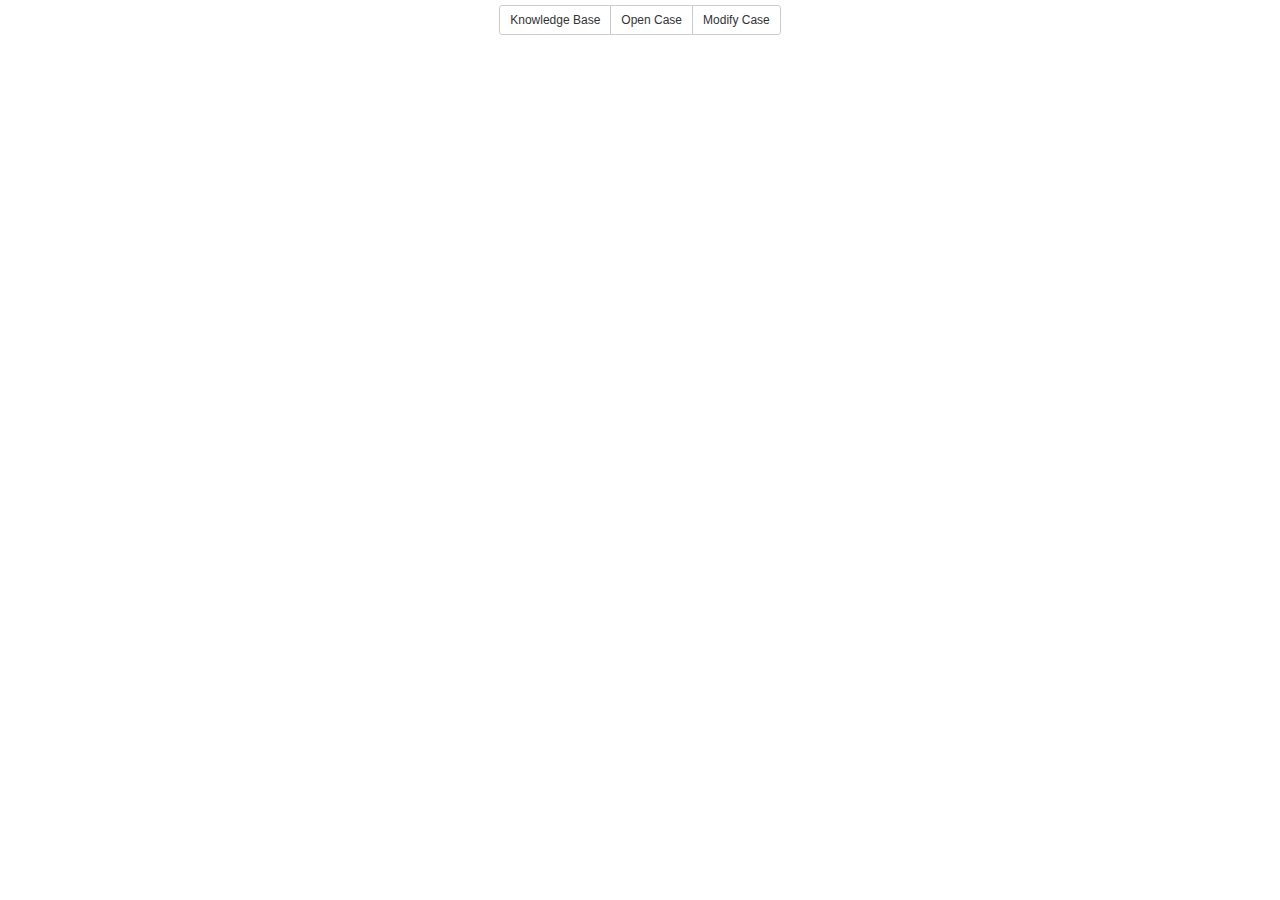
==== webapp/src/main/webapp/csp/customer.html @ 434dae87 "workaround: manually add chosen.js" ====
<!DOCTYPE html PUBLIC "-//W3C//DTD HTML 4.01 Transitional//EN" "http://www.w3.org/TR/html4/loose.dtd">
<html>
<head>
    <meta http-equiv="Content-Type" content="text/html; charset=US-ASCII">
    <title>Red Hat Access: Support</title>

    <link rel="stylesheet" href="css/custom_support.css" />
    <link rel="stylesheet" href="css/redhat_access_angular_ui.css" />
    <link rel="stylesheet" href="css/bootstrap.min.css" />
    <style type="text/css">
        .eap-tabs {margin-top:5px;}
    </style>
</head>
<body>

<script src="js/jquery.min.js"></script>
<script src="js/angular.min.js"></script>
<script src="js/redhat_access_angular_ui-deps.js"></script>
<script src="js/chosen.js"></script>
<script src="js/redhat_access_angular_ui.js"></script>
<script src="js/custom-cases.js"></script>

<div ng-app="RedhatAccess.customCaseView">
    <div class="eap-tabs text-center">
        <div class="btn-group" ng-controller="customCase"
             data-ng-init="init()">
            <button type="button" class="btn btn-sm btn-default"
                               ng-click="openSearchClick()" ng-model="selected"
                               btn-radio="'search'">Knowledge Base</button>
            <button type="button" class="btn btn-sm btn-default"
                    ng-click="openCaseClick()" ng-model="selected"
                    btn-radio="'open-case'">Open Case</button>
            <button type="button" class="btn btn-sm btn-default"
                    ng-click="modifyCaseClick()" ng-model="selected"
                    btn-radio="'modify-case'">Modify Case</button>
        </div>
    </div>

    <div id="rha-content" ui-view></div>
</div>
<script>
    var fetchVersionString = {
        dataType : 'json',
        contentType : 'application/json',
        url : "configuration",
        type : "GET",
        method : "GET",
        success : function(response) {
            strata.setRedhatClientID(response.userAgent);
        }
    };
    $.ajax(fetchVersionString);
</script>
</body>
</html>
---- webapp/src/main/webapp/csp/css/custom_support.css ----
.description-box{
	height: 175px !important;
}
---- webapp/src/main/webapp/csp/css/redhat_access_angular_ui.css ----
div[data-angular-treeview]{-moz-user-select:-moz-none;-khtml-user-select:none;-webkit-user-select:none;-ms-user-select:none;user-select:none;font-family:Tahoma;font-size:13px;color:#555;text-decoration:none}div[data-tree-model] ul{margin:0;padding:0;list-style:none;border:0;overflow:hidden}div[data-tree-model] li{position:relative;padding:0 0 0 20px;line-height:20px}div[data-tree-model] li .expanded{padding:1px 10px;background-image:url(../img/folder.png);background-repeat:no-repeat}div[data-tree-model] li .collapsed{padding:1px 10px;background-image:url(../img/folder-closed.png);background-repeat:no-repeat}div[data-tree-model] li .normal{padding:1px 10px;background-image:url(../img/file.png);background-repeat:no-repeat}div[data-tree-model] li i,div[data-tree-model] li span{cursor:pointer}div[data-tree-model] li .selected{background-color:#adf;font-weight:700;padding:1px 5px}.ng-table th{text-align:center;-webkit-touch-callout:none;-webkit-user-select:none;-khtml-user-select:none;-moz-user-select:none;-ms-user-select:none;user-select:none}.ng-table th.sortable{cursor:pointer}.ng-table th.sortable div{padding-right:18px;position:relative}.ng-table th.sortable div:after,.ng-table th.sortable div:before{content:"";border-width:0 4px 4px;border-style:solid;border-color:#000 transparent;visibility:visible;right:8px;top:50%;position:absolute;opacity:.3;margin-top:-4px}.ng-table th.sortable div:before{margin-top:2px;border-bottom:0;border-left:4px solid transparent;border-right:4px solid transparent;border-top:4px solid #000}.ng-table th.sortable div:hover:after,.ng-table th.sortable div:hover:before{opacity:1;visibility:visible}.ng-table th.sortable.sort-asc,.ng-table th.sortable.sort-desc{background-color:rgba(141,192,219,.25);text-shadow:0 1px 1px rgba(255,255,255,.75)}.ng-table th.sortable.sort-asc div:after,.ng-table th.sortable.sort-desc div:after{margin-top:-2px}.ng-table th.sortable.sort-asc div:before,.ng-table th.sortable.sort-desc div:before{visibility:hidden}.ng-table th.sortable.sort-asc div:after,.ng-table th.sortable.sort-asc div:hover:after{visibility:visible;filter:alpha(opacity=60);-khtml-opacity:.6;-moz-opacity:.6;opacity:.6}.ng-table th.sortable.sort-desc div:after{border-bottom:0;border-left:4px solid transparent;border-right:4px solid transparent;border-top:4px solid #000;visibility:visible;-webkit-box-shadow:none;-moz-box-shadow:none;box-shadow:none;filter:alpha(opacity=60);-khtml-opacity:.6;-moz-opacity:.6;opacity:.6}.ng-table th.filter .input-filter{margin:0;display:block;width:100%;min-height:30px;-webkit-box-sizing:border-box;-moz-box-sizing:border-box;box-sizing:border-box}.ng-table+.pagination{margin-top:0}@media only screen and (max-width:800px){.ng-table-responsive{border-bottom:1px solid #999}.ng-table-responsive tr{border-top:1px solid #999;border-left:1px solid #999;border-right:1px solid #999}.ng-table-responsive td:before{position:absolute;padding:8px;left:0;top:0;width:50%;white-space:nowrap;text-align:left;font-weight:700}.ng-table-responsive thead tr th{text-align:left}.ng-table-responsive thead tr.ng-table-filters th{padding:0}.ng-table-responsive thead tr.ng-table-filters th form>div{padding:8px}.ng-table-responsive td{border:0;border-bottom:1px solid #eee;position:relative;padding-left:50%;white-space:normal;text-align:left}.ng-table-responsive td:before{content:attr(data-title-text)}.ng-table-responsive,.ng-table-responsive tbody,.ng-table-responsive td,.ng-table-responsive th,.ng-table-responsive thead,.ng-table-responsive tr{display:block}}li.rha-treeselector-node{list-style-type:none}.rha-treeselector-node .icon{display:block;float:left;width:16px;height:16px}.rha-treeselector-node .expanded{background-image:url(../img/expanded.png)}.rha-treeselector-node .collapsed{background-image:url(../img/collapsed.png)}.rha-treeselector-node .label{color:#000;font-size:100%;font-weight:400;padding-left:2px}input[type=checkbox]{margin:4px 4px 0}#rha-login-modal-body{padding:0 30px;max-height:auto}.rha-login-modal div.modal-dialog{width:300px;padding:5px}.rha-login-modal .modal-header{padding:5px}.rha-login-modal .form-group{margin-bottom:5px}.form-horizontal .control-label{padding-top:1px}#rha-login-modal-buttons{margin-bottom:10px}.rha-search-spinner{padding:1px;background-image:url(../img/spinner.gif);background-repeat:no-repeat;display:inline-block;width:32px;height:32px;margin-bottom:5px}th{font-weight:400;color:#777}.details-table>tbody>tr>td,.details-table>tbody>tr>th{padding:8px 0;border-top:0}.section-header{padding:0;border-bottom:solid 1px;border-color:grey}.bold,.comment-creator{font-weight:700}.create-field{padding-bottom:8px}.bottom-border{margin-bottom:14px;padding-bottom:7px;border-bottom:1px solid #ccc}.create-case-section{padding:10px 0}.col-no-padding{padding-left:0;padding-right:0}.details-table-header{width:40%}.side-padding{padding-left:15px;padding-right:15px}.select-feedback{left:-34px!important;top:0!important}div#redhat-access-case .has-feedback .form-control-feedback{right:10px;top:0}div#redhat-access-case .form-group{margin-bottom:0}div#redhat-access-case .table>tbody>tr>th{vertical-align:middle}div#redhat-access-case .glyphicon-asterisk{color:#428bca}div#redhat-access-case a{cursor:pointer}div#redhat-access-case div .panel-body{overflow:auto!important}.rha-hidden{display:none}.container-offset{padding:0 15px}div#rha-case-details .table{margin-bottom:0}div.server-attach-header{font-weight:700;margin-bottom:5px}div#redhat-access-case .list-group-item:first-child{border-top-right-radius:0;border-top-left-radius:0;border-top:0}div#redhat-access-case .list-group-item:last-child{border-bottom-right-radius:0;border-bottom-left-radius:0}div#redhat-access-case .list-group-item{border-right:0}.col-fluid{position:relative;min-height:1px;overflow:auto}.nav-side-bar{display:block}.nav-side-bar.showMe{width:15px;padding-left:0}.hideable-side-bar{display:block}.hideable-side-bar.showMe{display:none}.solutions{width:15px;padding-right:0}.solutions.showMe{width:50%;display:block}.left-side-glyphicon{position:absolute;top:50%;left:100%;margin-top:-7px;margin-left:-15px}.left-side-glyphicon.showMe{-webkit-transform:scaleX(-1);-moz-transform:scaleX(-1);-ms-transform:scaleX(-1);-o-transform:scaleX(-1);transform:scaleX(-1)}#diagnoseButton{float:right}.panel-body{overflow:auto}.right-side-glyphicon{top:50%;position:absolute;right:100%;margin-top:-7px;margin-right:-15px;display:block}.right-side-glyphicon.showMe{-webkit-transform:scaleX(-1);-moz-transform:scaleX(-1);-ms-transform:scaleX(-1);-o-transform:scaleX(-1);transform:scaleX(-1)}.fileList{overflow:auto;padding-right:0}.no-line-wrap{word-wrap:normal;white-space:pre;overflow:auto}.resizeable-solution-view{display:none;overflow:auto;padding:0 15px}.btn-group,.resizeable-solution-view.showMe{display:block}.btn-group.hideMe{display:none}.dropdown-toggle{border-radius:3px!important;float:none!important}.machines-spinner{display:none}.machines-spinner.showMe{display:block}.tabs-spinner{display:none}.tabs-spinner.showMe{display:inline-block}.rha-search-spinner{margin-bottom:0!important}.file-list-title{display:none}.file-list-title.showMe{display:block}
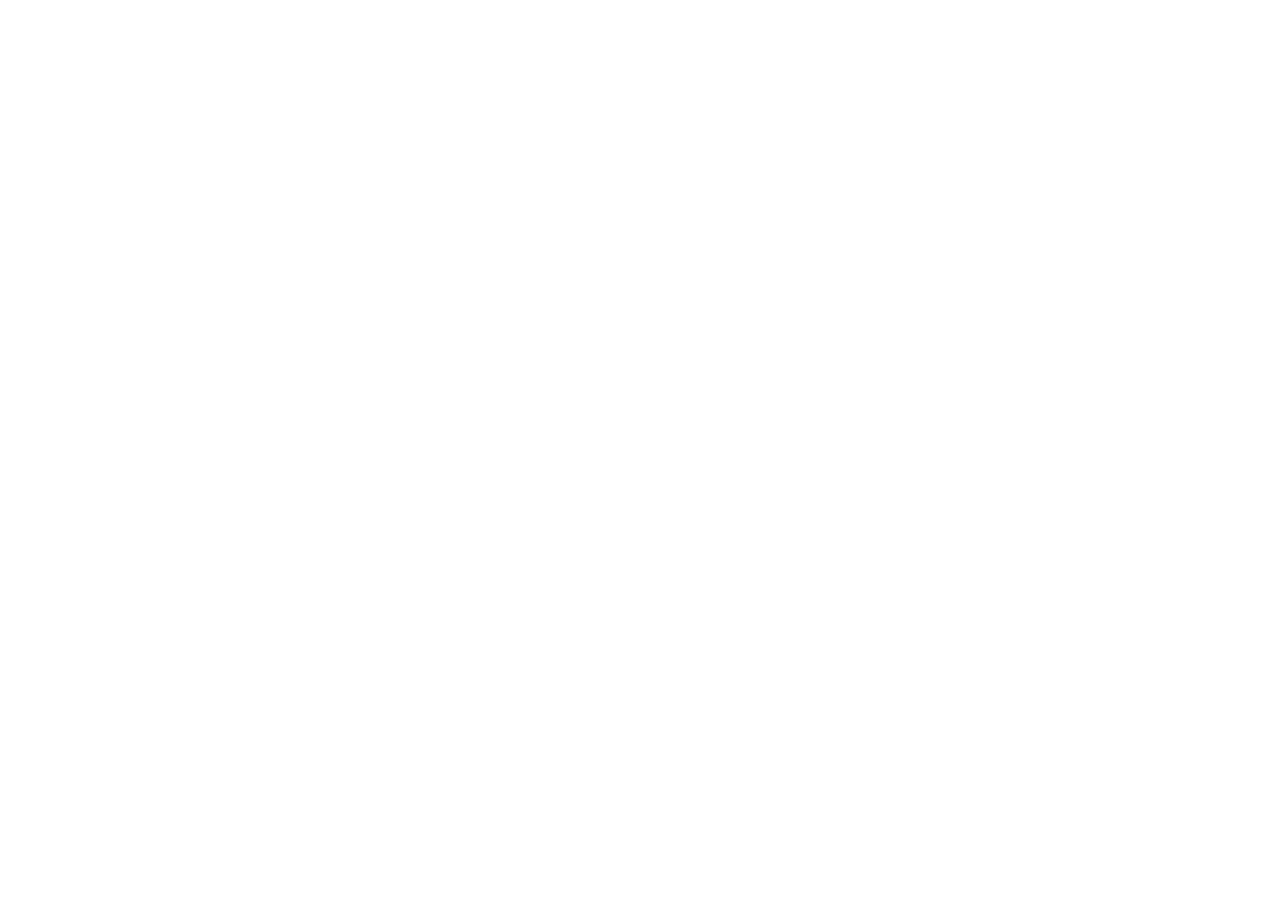
==== commit 52fe5e4d: "Update to 0.9.34" ====
--- a/webapp/src/main/webapp/csp/customer.html
+++ b/webapp/src/main/webapp/csp/customer.html
@@ -7,35 +7,16 @@
     <link rel="stylesheet" href="css/custom_support.css" />
     <link rel="stylesheet" href="css/redhat_access_angular_ui.css" />
     <link rel="stylesheet" href="css/bootstrap.min.css" />
-    <style type="text/css">
-        .eap-tabs {margin-top:5px;}
-    </style>
 </head>
 <body>
 
 <script src="js/jquery.min.js"></script>
 <script src="js/angular.min.js"></script>
 <script src="js/redhat_access_angular_ui-deps.js"></script>
-<script src="js/chosen.js"></script>
 <script src="js/redhat_access_angular_ui.js"></script>
 <script src="js/custom-cases.js"></script>
 
 <div ng-app="RedhatAccess.customCaseView">
-    <div class="eap-tabs text-center">
-        <div class="btn-group" ng-controller="customCase"
-             data-ng-init="init()">
-            <button type="button" class="btn btn-sm btn-default"
-                               ng-click="openSearchClick()" ng-model="selected"
-                               btn-radio="'search'">Knowledge Base</button>
-            <button type="button" class="btn btn-sm btn-default"
-                    ng-click="openCaseClick()" ng-model="selected"
-                    btn-radio="'open-case'">Open Case</button>
-            <button type="button" class="btn btn-sm btn-default"
-                    ng-click="modifyCaseClick()" ng-model="selected"
-                    btn-radio="'modify-case'">Modify Case</button>
-        </div>
-    </div>
-
     <div id="rha-content" ui-view></div>
 </div>
 <script>
